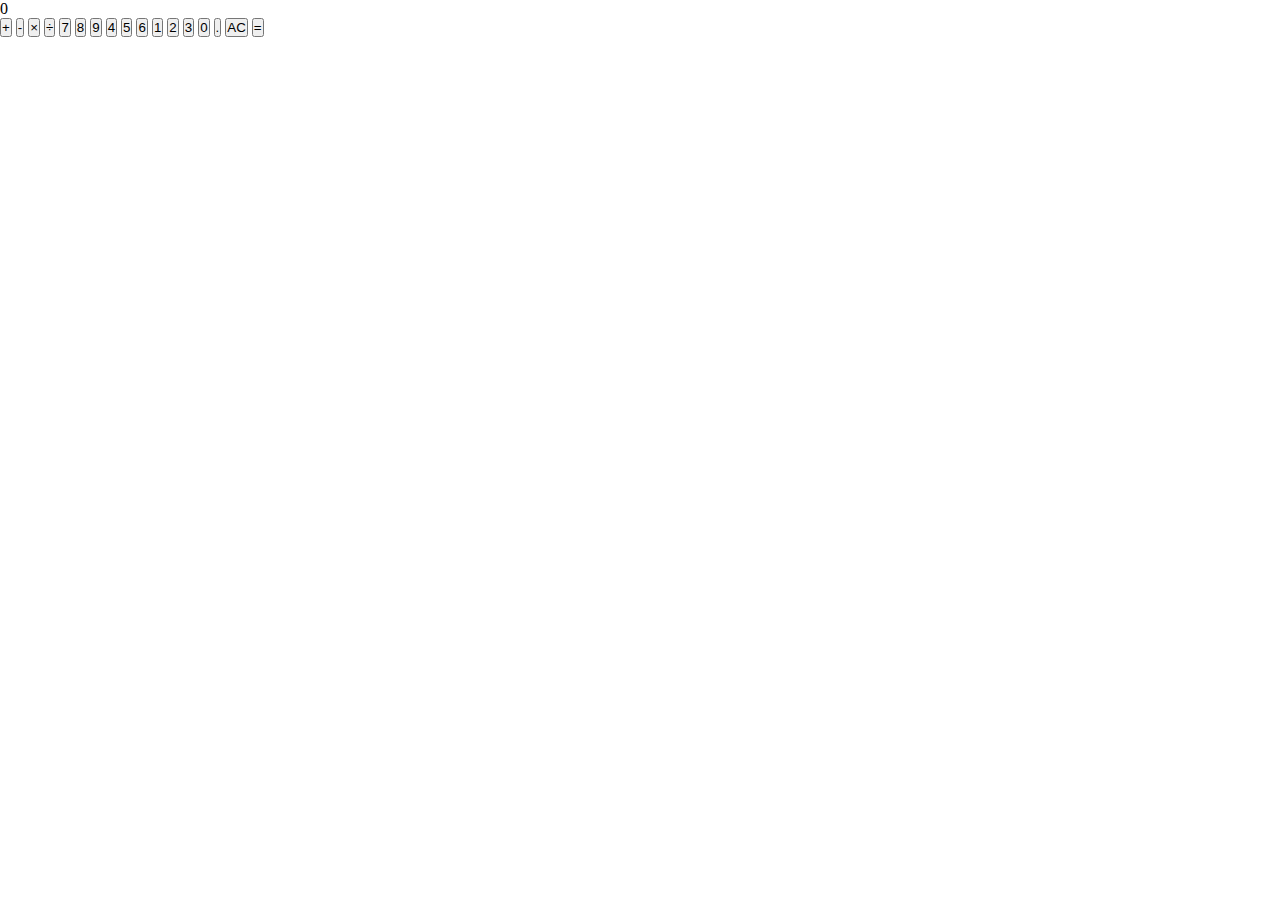
==== index.html @ db9c0597 "init" ====
<!DOCTYPE html>
<html lang="en">
<head>
  <meta charset="UTF-8">
  <meta http-equiv="X-UA-Compatible" content="IE=edge">
  <meta name="viewport" content="width=device-width, initial-scale=1.0">
  <link rel="stylesheet" href="style.css">
  <title>Calculator</title>

</head>
<body>
  <div class="calculator">
    <div class="display">0</div>
    <div class="keys">
      <button class="operator" data-action="add">+</button>
      <button class="operator" data-action="subtract">-</button>
      <button class="operator" data-action="multiply">&times;</button>
      <button class="operator" data-action="divide">&divide;</button>
      <button>7</button>
      <button>8</button>
      <button>9</button>
      <button>4</button>
      <button>5</button>
      <button>6</button>
      <button>1</button>
      <button>2</button>
      <button>3</button>
      <button>0</button>
      <button data-action="decimal">.</button>
      <button data-action="clear">AC</button>
      <button class="equal" data-action="calculate">=</button>
    </div>
  </div>

<script src="script.js"></script>
</body>
</html>
---- style.css ----
* {
  box-sizing: border-box;
  margin: 0;
  padding: 0;
}
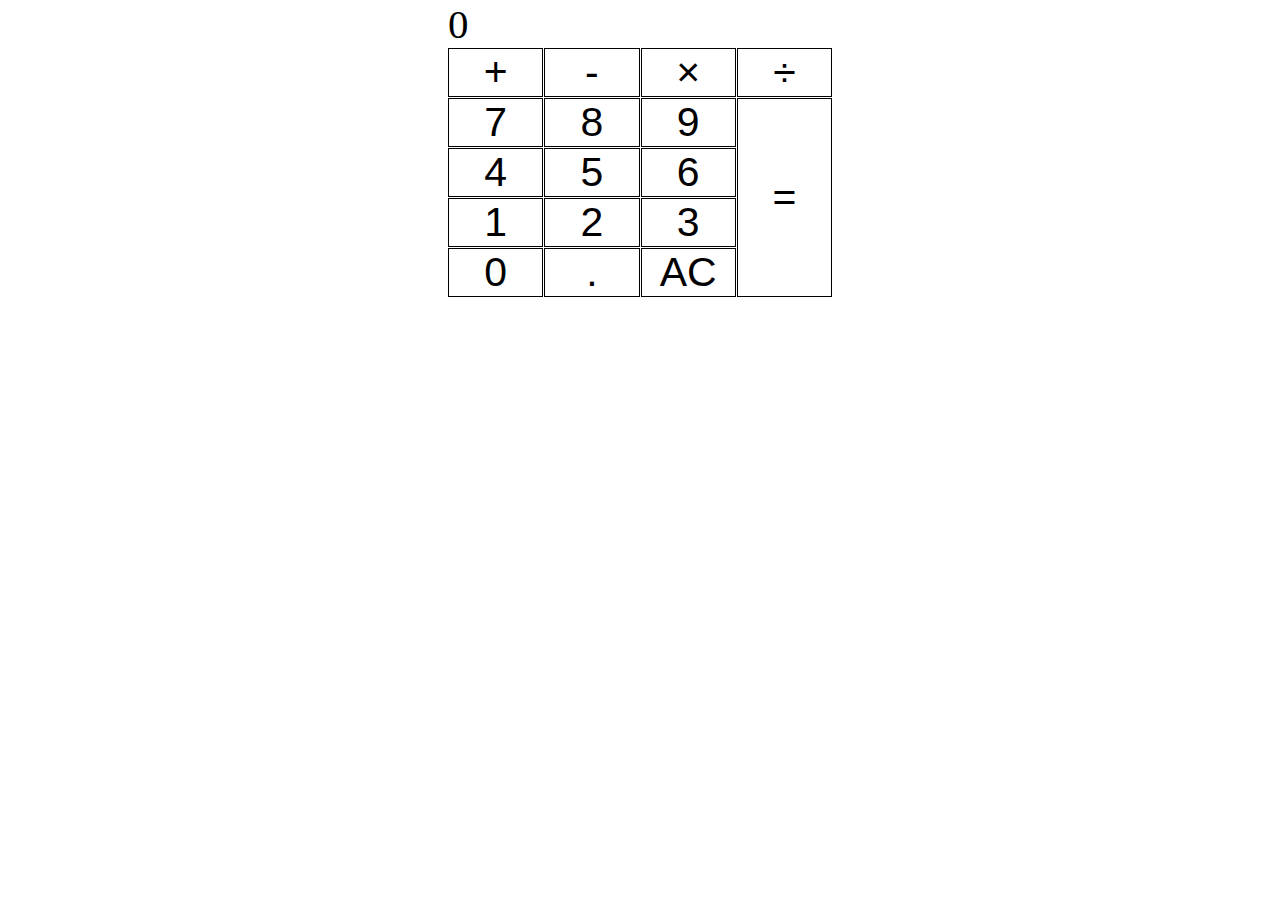
==== commit c0f39443: "grid-tut" ====
--- a/index.html
+++ b/index.html
@@ -31,6 +31,7 @@
       <button class="equal" data-action="calculate">=</button>
     </div>
   </div>
+  <div class="calculator"></div>
 
 <script src="script.js"></script>
 </body>
--- a/style.css
+++ b/style.css
@@ -2,4 +2,31 @@
   box-sizing: border-box;
   margin: 0;
   padding: 0;
+  font-size: 62.5%;  
+  font-size: 1.6rem;
 }
+button {
+  border: 0;
+  border-radius: 0;
+  background-color: transparent;
+  outline: none;
+}
+.calculator {
+  max-width: 15rem;
+  margin: 0 auto;
+}
+.keys {
+  display: grid;
+  grid-template-columns: repeat(4, 1fr);
+  grid-gap: 1px;
+  text-align: center;
+
+  /* background-color: ; */
+}
+.keys > * {
+  border: 1px solid black;
+} 
+.equal {
+  grid-column: 4;
+  grid-row: 2 / span 4;
+}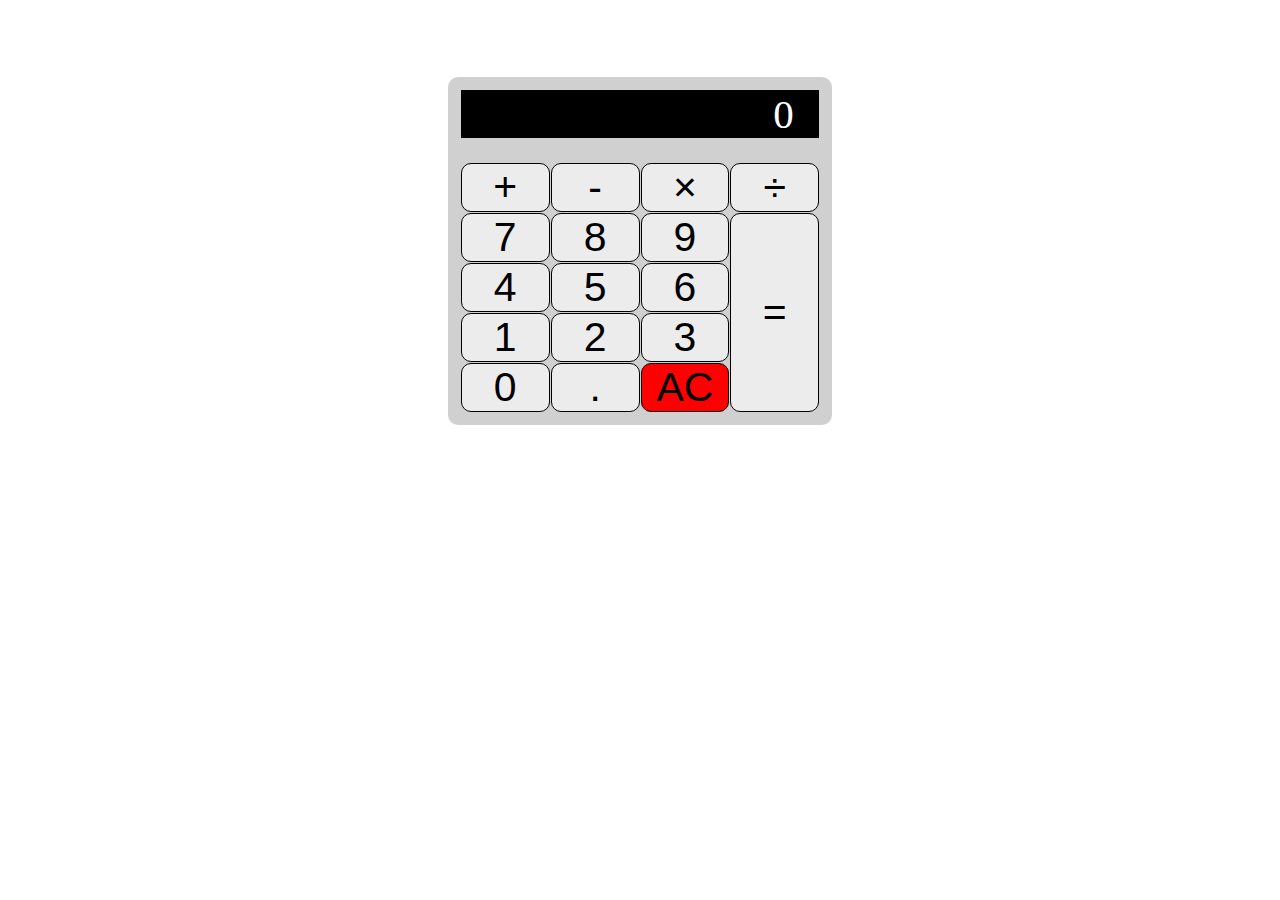
==== commit d3106e4f: "styling done" ====
--- a/index.html
+++ b/index.html
@@ -27,11 +27,11 @@
       <button>3</button>
       <button>0</button>
       <button data-action="decimal">.</button>
-      <button data-action="clear">AC</button>
+      <button class="ac" data-action="clear">AC</button>
       <button class="equal" data-action="calculate">=</button>
     </div>
   </div>
-  <div class="calculator"></div>
+  
 
 <script src="script.js"></script>
 </body>
--- a/style.css
+++ b/style.css
@@ -7,13 +7,24 @@
 }
 button {
   border: 0;
-  border-radius: 0;
-  background-color: transparent;
+  border-radius: 10px;
+  background-color: rgb(236, 236, 236);
   outline: none;
 }
 .calculator {
   max-width: 15rem;
   margin: 0 auto;
+  background-color: rgb(209, 208, 208);
+  padding: .5rem;
+  margin: 3rem auto;
+  border-radius: 10px;
+}
+.display {
+  background-color: black;
+  color: white;
+  margin-bottom: 1rem;
+  text-align: right;
+  padding: 0 1rem;
 }
 .keys {
   display: grid;
@@ -26,6 +37,9 @@
 .keys > * {
   border: 1px solid black;
 } 
+.ac {
+  background-color: red;
+}
 .equal {
   grid-column: 4;
   grid-row: 2 / span 4;
